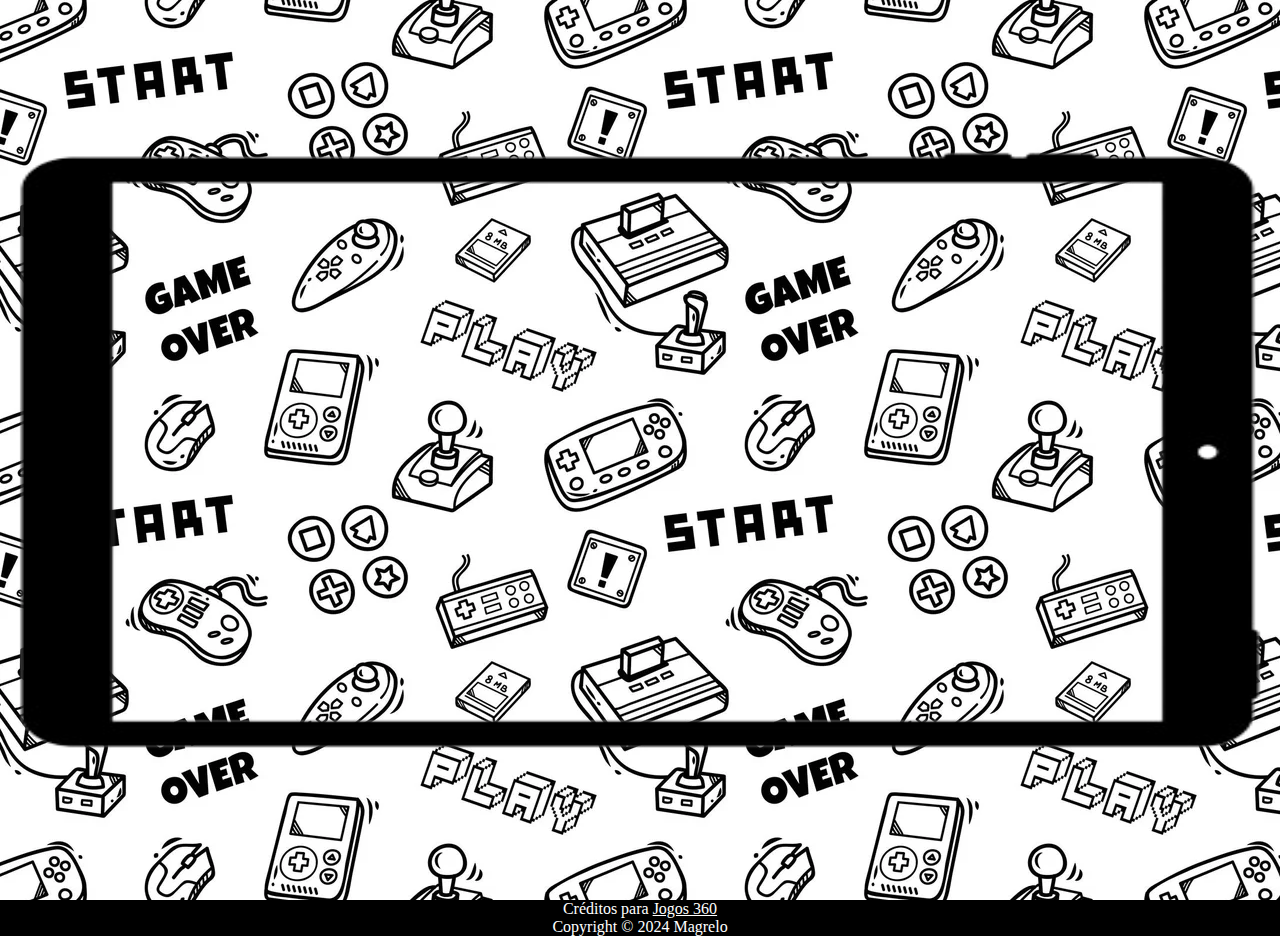
==== index.html @ 92964767 "projeto beta" ====
<!DOCTYPE html>
<html lang="pt-br">
<head>
    <meta charset="UTF-8">
    <meta name="viewport" content="width=device-width, initial-scale=1.0">
    <title>Jogos clássicos</title>
    <link rel="stylesheet" href="style.css">
</head>
<body>
    <main>
        <img id="tablete" src="imagens/tablet-with-free-space-tablet-or-laptop-mockup-free-png__1_-removebg-preview.png" alt="">

        <iframe src="https://www.jogos360.com.br/mario_bros_save_princess.html">
            <p>Seu navegador não e compatível.</p>
        </iframe>
        
    </main>
    <footer>
        <p>Créditos para <a href="https://www.jogos360.com.br/" target="_blank">Jogos 360</a></p>
        <p>Copyright © 2024 Magrelo</p>
    </footer>
    
</body>
</html>
---- style.css ----
@charset "UTF-8";

* {
    margin: 0px;
    padding: 0px;
}

body{
    background-color: rgb(255, 255, 255);
}

html, body{
    width: 100vw;
    height: 100vh;
}
main{
    position: relative;
    height: 100%;
    background-image: url(imagens/fundo.jpg);
}

iframe{
    position: relative;
    top: 50%;
    left: 50%;
    transform: translate(-50%, -50%);

    width: 83vw;
    height: 61vh;
    position: fixed;
    background-attachment: fixed;

    border: 1px solid black;
}
img#tablete{
    position: relative;
    top: 50%;
    left: 50%;
    transform: translate(-50%, -50%);

    width: 100vw;
    height: 100vh;
    position: fixed;
    background-attachment: fixed;   
}

footer{
    width: 100vw;
    position: absolute;
    text-align: center;
    background-color: black;
    color: white;
}
footer a{
    color: white;
}
::-webkit-scrollbar {
    height: 0px;
    width: 0px;
}
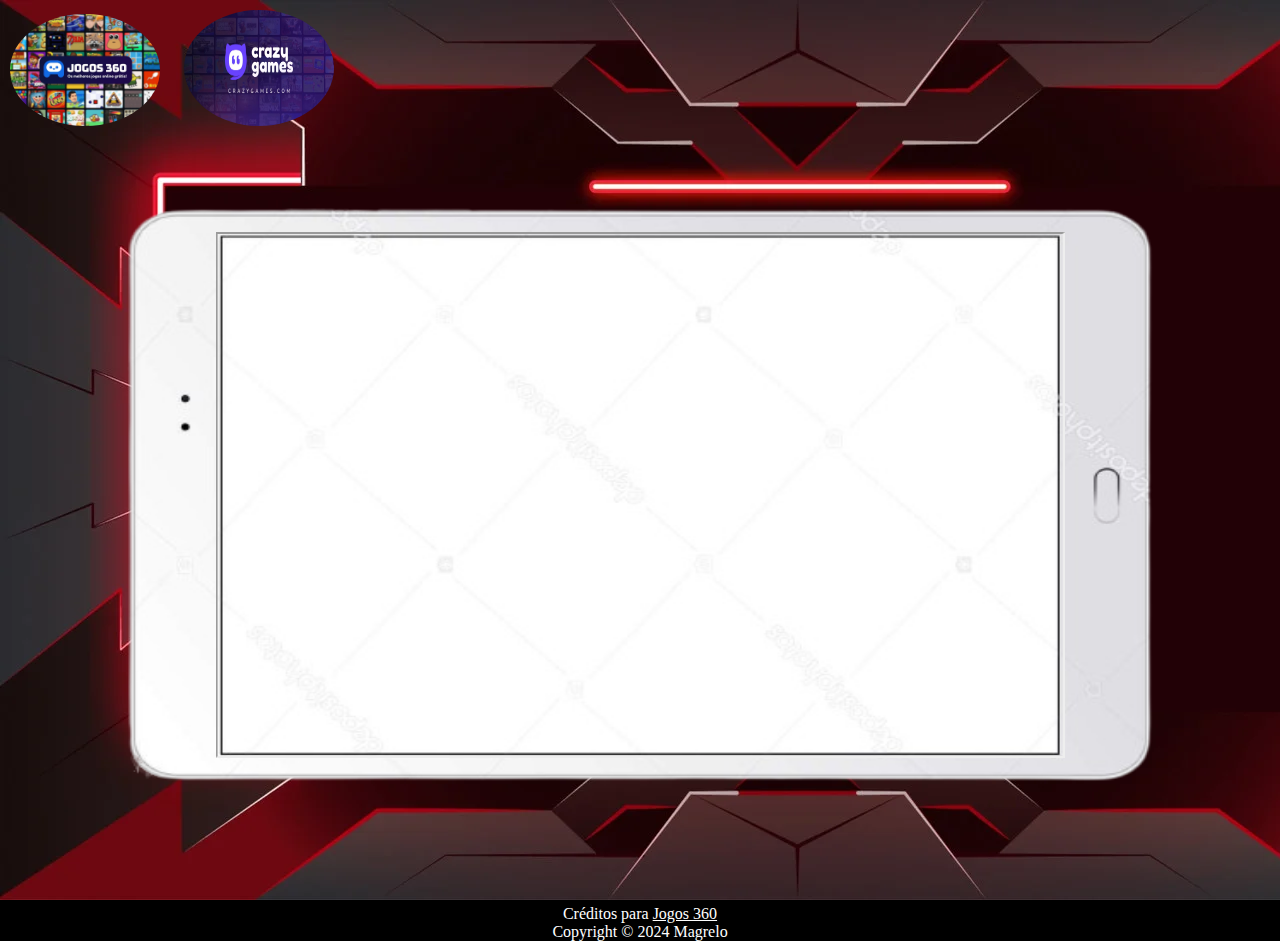
==== commit 242f25e5: "atualização projeto tablete" ====
--- a/index.html
+++ b/index.html
@@ -7,10 +7,15 @@
     <link rel="stylesheet" href="style.css">
 </head>
 <body>
+    
     <main>
-        <img id="tablete" src="imagens/tablet-with-free-space-tablet-or-laptop-mockup-free-png__1_-removebg-preview.png" alt="">
+    <nav>
+        <a href="https://www.jogos360.com.br/" target="tela"><img src="imagens/botaojogos360.png" alt=""></a>
+        <a href="https://www.clickjogos.com.br/" target="tela"><img src="imagens/crazybotao.png" alt="" height="116px"></a>
+    </nav>
+        <img id="tablete" src="imagens/tablete-2.png" alt="">
 
-        <iframe src="https://www.jogos360.com.br/mario_bros_save_princess.html">
+        <iframe src="https://www.jogos360.com.br/" name="tela">
             <p>Seu navegador não e compatível.</p>
         </iframe>
         
--- a/style.css
+++ b/style.css
@@ -13,38 +13,51 @@
     width: 100vw;
     height: 100vh;
 }
+nav a img{
+    width: 150px;
+    padding: 10px;
+    border-radius: 50%;
+}
+nav > a > img:hover{
+    border: 1px solid white;
+    transform: translate(10%, 10%);
+    box-shadow: 10px 10px 10px rgba(0, 0, 0, 0.664);
+}
 main{
     position: relative;
     height: 100%;
-    background-image: url(imagens/fundo.jpg);
+    background-image: url(imagens/fundo4.png);
+    background-repeat: no-repeat;
+    background-size: cover;
+    background-attachment: fixed;
 }
 
 iframe{
     position: relative;
-    top: 50%;
+    top: 55%;
     left: 50%;
     transform: translate(-50%, -50%);
 
-    width: 83vw;
-    height: 61vh;
+    width: 66vw;
+    height: 58vh;
     position: fixed;
     background-attachment: fixed;
 
-    border: 1px solid black;
 }
 img#tablete{
     position: relative;
-    top: 50%;
+    top: 55%;
     left: 50%;
     transform: translate(-50%, -50%);
 
-    width: 100vw;
-    height: 100vh;
+    width: 81vw;
+    height: 64vh;
     position: fixed;
     background-attachment: fixed;   
 }
 
 footer{
+    padding-top: 5px;
     width: 100vw;
     position: absolute;
     text-align: center;
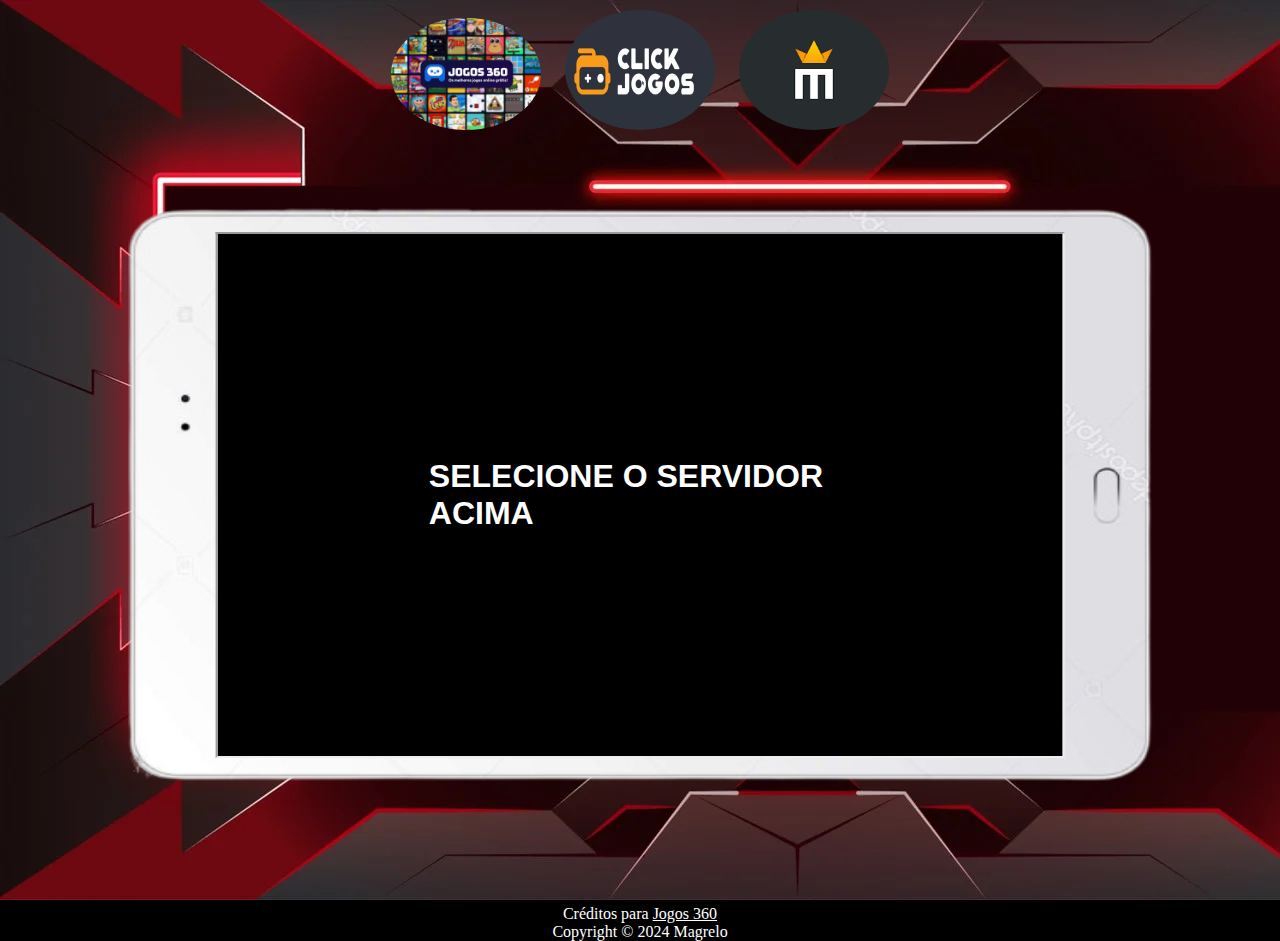
==== commit 6551cf96: "Atualização" ====
--- a/index.html
+++ b/index.html
@@ -11,11 +11,14 @@
     <main>
     <nav>
         <a href="https://www.jogos360.com.br/" target="tela"><img src="imagens/botaojogos360.png" alt=""></a>
-        <a href="https://www.clickjogos.com.br/" target="tela"><img src="imagens/crazybotao.png" alt="" height="116px"></a>
+
+        <a href="https://www.clickjogos.com.br/" target="tela"><img src="imagens/clickjogosbotao.png" alt="" height="120px"></a>
+        
+        <a href="https://www.minijogos.com.br/" target="tela"><img src="imagens/botaominijogos.png" alt="" height="120px"></a>
     </nav>
         <img id="tablete" src="imagens/tablete-2.png" alt="">
 
-        <iframe src="https://www.jogos360.com.br/" name="tela">
+        <iframe src="home.html" name="tela">
             <p>Seu navegador não e compatível.</p>
         </iframe>
         
--- a/style.css
+++ b/style.css
@@ -12,6 +12,9 @@
 html, body{
     width: 100vw;
     height: 100vh;
+}
+nav{
+    text-align: center;
 }
 nav a img{
     width: 150px;
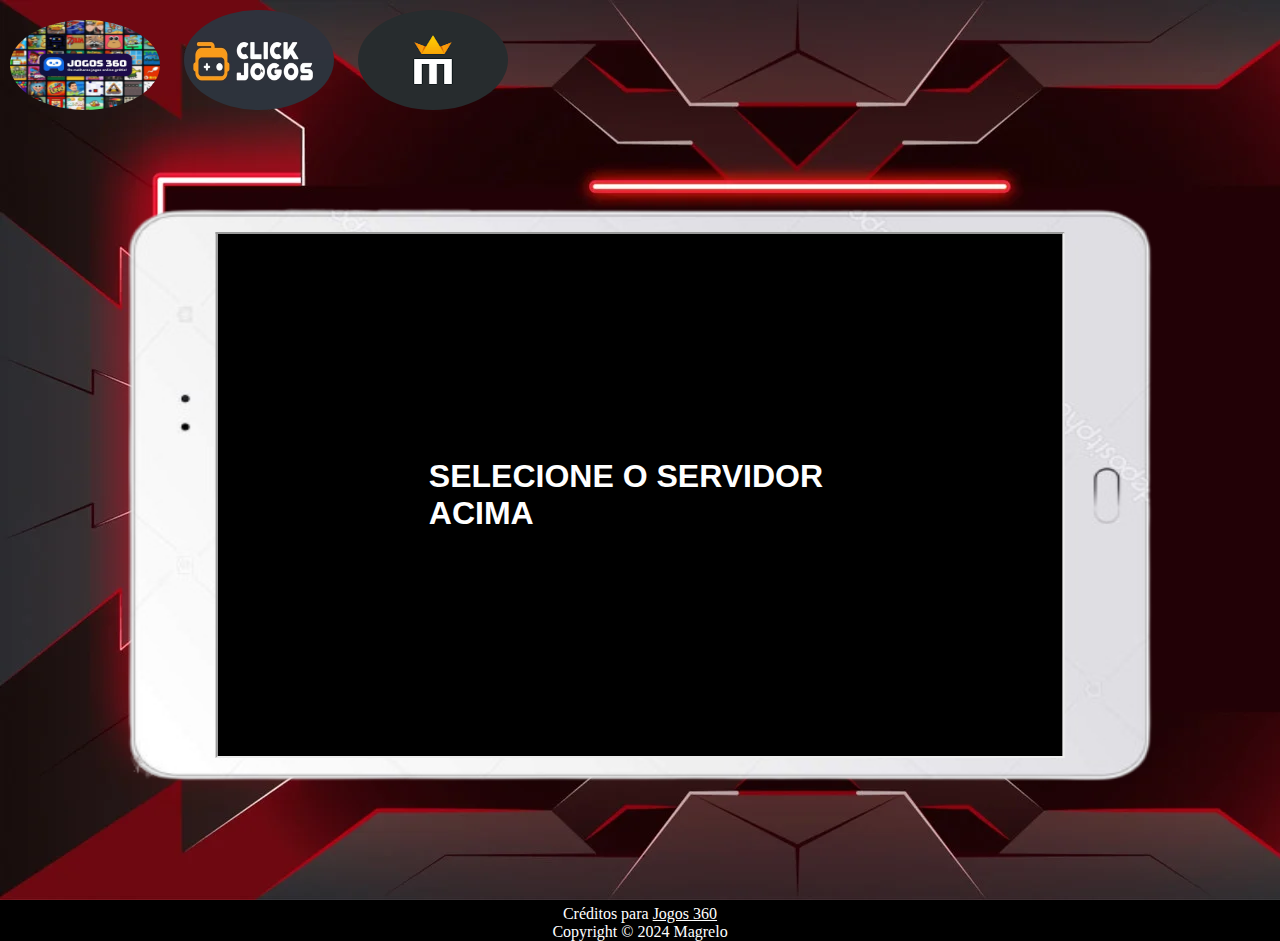
==== commit b85d849b: "atualização" ====
--- a/index.html
+++ b/index.html
@@ -10,11 +10,11 @@
     
     <main>
     <nav>
-        <a href="https://www.jogos360.com.br/" target="tela"><img src="imagens/botaojogos360.png" alt=""></a>
-
-        <a href="https://www.clickjogos.com.br/" target="tela"><img src="imagens/clickjogosbotao.png" alt="" height="120px"></a>
+        <a href="https://www.jogos360.com.br/" target="tela"><img src="imagens/botaojogos360.png" alt="" height="90px"></a>
         
-        <a href="https://www.minijogos.com.br/" target="tela"><img src="imagens/botaominijogos.png" alt="" height="120px"></a>
+        <a href="https://www.clickjogos.com.br/" target="tela"><img src="imagens/clickjogosbotao.png" alt="" height="100px"></a>
+        
+        <a href="https://www.minijogos.com.br/" target="tela"><img src="imagens/botaominijogos.png" alt="" height="100px"></a>
     </nav>
         <img id="tablete" src="imagens/tablete-2.png" alt="">
 
--- a/style.css
+++ b/style.css
@@ -13,9 +13,7 @@
     width: 100vw;
     height: 100vh;
 }
-nav{
-    text-align: center;
-}
+
 nav a img{
     width: 150px;
     padding: 10px;
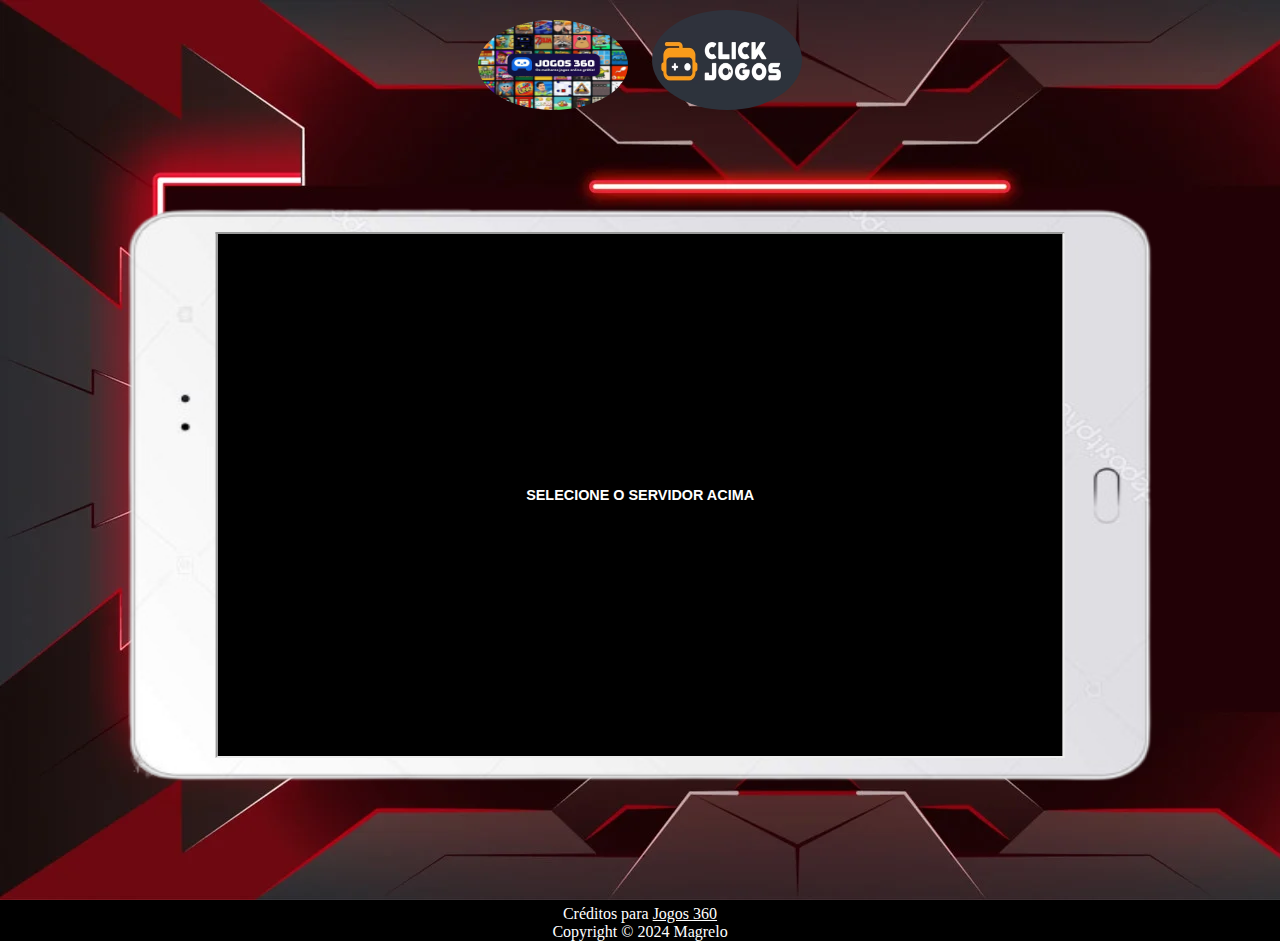
==== commit 7f869188: "atualização" ====
--- a/index.html
+++ b/index.html
@@ -13,8 +13,7 @@
         <a href="https://www.jogos360.com.br/" target="tela"><img src="imagens/botaojogos360.png" alt="" height="90px"></a>
         
         <a href="https://www.clickjogos.com.br/" target="tela"><img src="imagens/clickjogosbotao.png" alt="" height="100px"></a>
-        
-        <a href="https://www.minijogos.com.br/" target="tela"><img src="imagens/botaominijogos.png" alt="" height="100px"></a>
+
     </nav>
         <img id="tablete" src="imagens/tablete-2.png" alt="">
 
--- a/style.css
+++ b/style.css
@@ -13,7 +13,9 @@
     width: 100vw;
     height: 100vh;
 }
-
+nav{
+    text-align: center;
+}
 nav a img{
     width: 150px;
     padding: 10px;
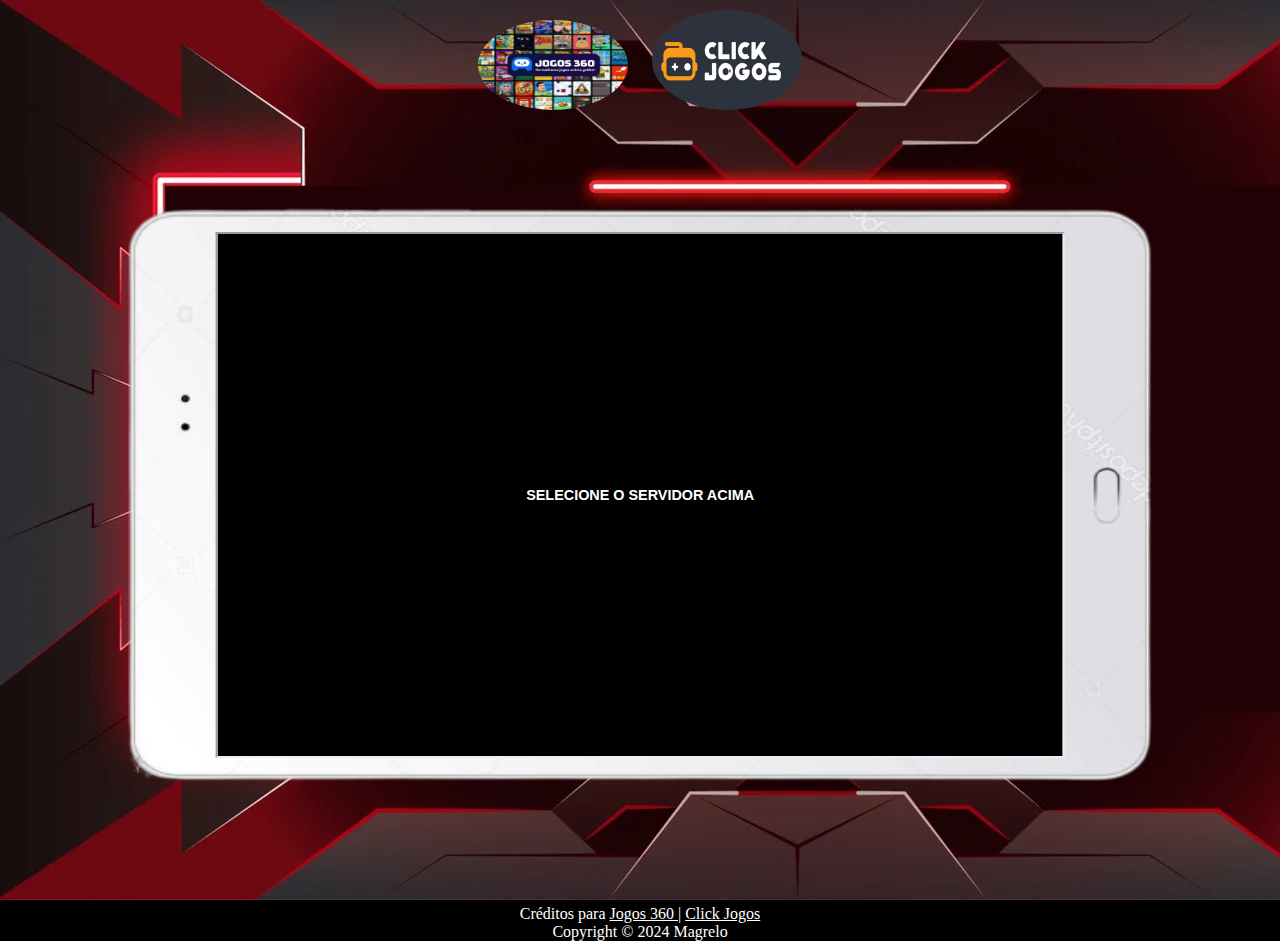
==== commit 61708cab: "Atualização" ====
--- a/index.html
+++ b/index.html
@@ -23,7 +23,7 @@
         
     </main>
     <footer>
-        <p>Créditos para <a href="https://www.jogos360.com.br/" target="_blank">Jogos 360</a></p>
+        <p>Créditos para <a href="https://www.jogos360.com.br/" target="_blank">Jogos 360 |</a> <a href="https://www.clickjogos.com.br/">Click Jogos</a></p>
         <p>Copyright © 2024 Magrelo</p>
     </footer>
     
